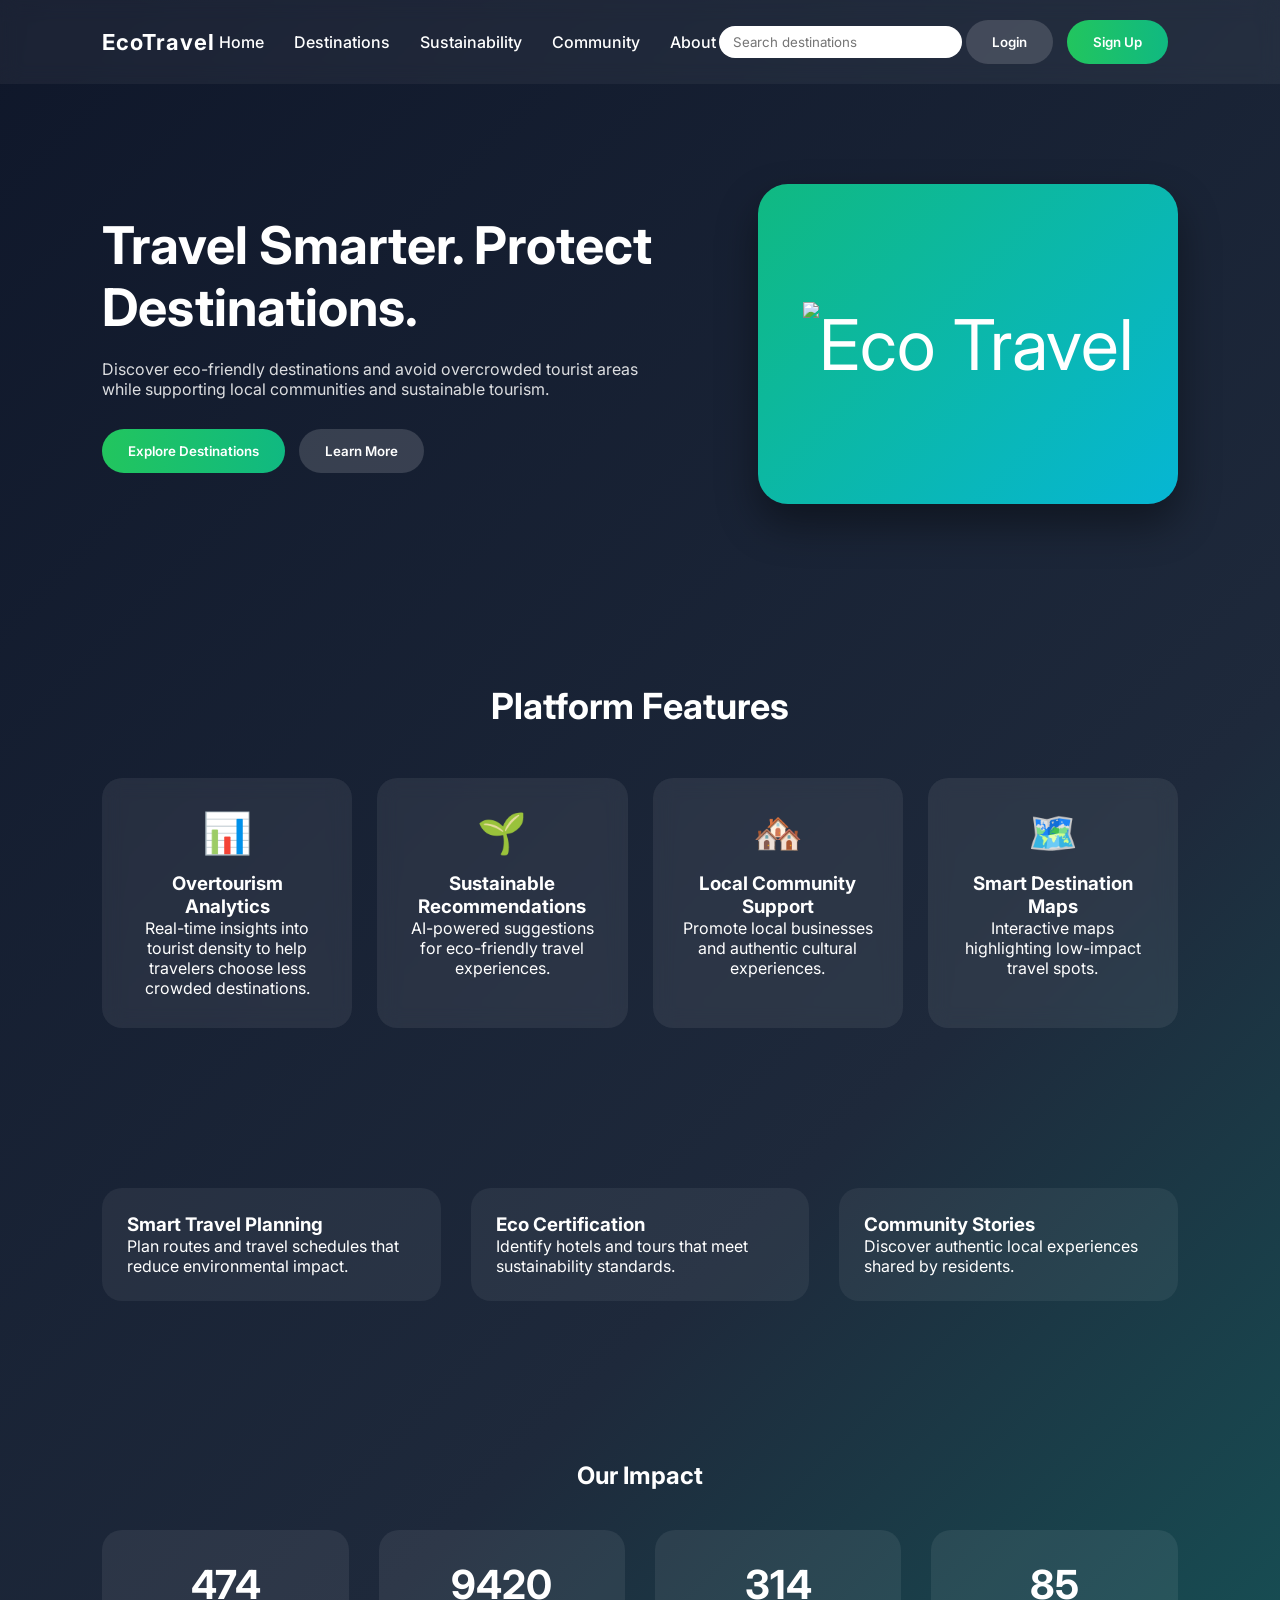
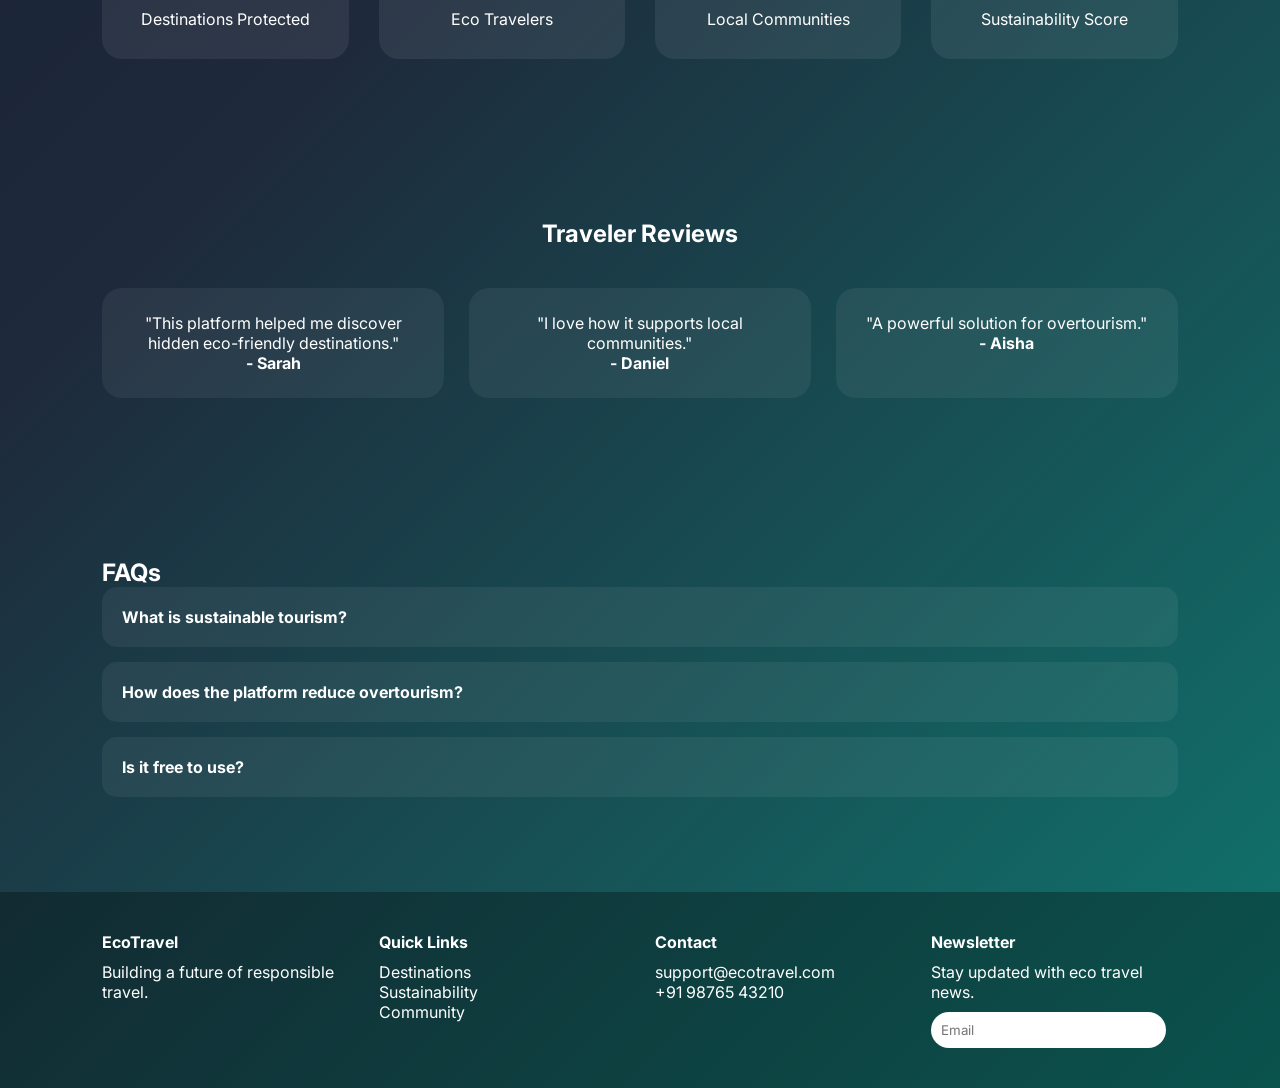
==== index.html @ 47766379 "Add files via upload" ====
<!DOCTYPE html>
<html lang="en">
<head>
<meta charset="UTF-8">
<meta name="viewport" content="width=device-width, initial-scale=1.0">

<title>EcoTravel - Sustainable Tourism Platform</title>

<link href="https://fonts.googleapis.com/css2?family=Inter:wght@300;400;500;600;700&display=swap" rel="stylesheet">

<style>

*{
margin:0;
padding:0;
box-sizing:border-box;
font-family:'Inter',sans-serif;
}

body{
background:linear-gradient(135deg,#0f172a,#1e293b,#0f766e);
color:white;
overflow-x:hidden;
}

/* NAVBAR */

nav{
display:flex;
justify-content:space-between;
align-items:center;
padding:20px 8%;
backdrop-filter: blur(10px);
background:rgba(255,255,255,0.05);
position:sticky;
top:0;
z-index:999;
}

.logo{
font-size:22px;
font-weight:700;
letter-spacing:1px;
}

.menu{
display:flex;
gap:30px;
}

.menu a{
text-decoration:none;
color:white;
font-weight:500;
transition:0.3s;
}

.menu a:hover{
color:#22c55e;
}

.search-box input{
padding:8px 14px;
border:none;
border-radius:20px;
outline:none;
}

.profile{
width:35px;
height:35px;
background:#22c55e;
border-radius:50%;
display:flex;
align-items:center;
justify-content:center;
cursor:pointer;
}

/* HERO */

.hero{
display:flex;
align-items:center;
justify-content:space-between;
padding:100px 8%;
flex-wrap:wrap;
}

.hero-text{
max-width:550px;
}

.hero-text h1{
font-size:52px;
line-height:1.2;
margin-bottom:20px;
}

.hero-text p{
opacity:.85;
margin-bottom:30px;
}

.btn{
padding:14px 26px;
border:none;
border-radius:30px;
margin-right:10px;
cursor:pointer;
font-weight:600;
transition:.3s;
}

.primary{
background:linear-gradient(90deg,#22c55e,#10b981);
color:white;
}

.secondary{
background:rgba(255,255,255,0.15);
color:white;
}

.btn:hover{
transform:translateY(-3px);
box-shadow:0 10px 20px rgba(0,0,0,0.3);
}

.hero-graphic{
width:420px;
height:320px;
background:linear-gradient(135deg,#10b981,#06b6d4);
border-radius:30px;
box-shadow:0 20px 40px rgba(0,0,0,0.4);
display:flex;
align-items:center;
justify-content:center;
font-size:70px;
}

/* FEATURES */

.features{
padding:80px 8%;
text-align:center;
}

.features h2{
margin-bottom:50px;
font-size:36px;
}

.feature-grid{
display:grid;
grid-template-columns:repeat(auto-fit,minmax(220px,1fr));
gap:25px;
}

.feature-card{
background:rgba(255,255,255,0.07);
padding:30px;
border-radius:20px;
backdrop-filter:blur(10px);
transition:.3s;
}

.feature-card:hover{
transform:translateY(-10px);
box-shadow:0 15px 40px rgba(0,0,0,0.4);
}

.feature-icon{
font-size:40px;
margin-bottom:15px;
}

/* CONTENT SECTION */

.content{
padding:80px 8%;
display:grid;
grid-template-columns:repeat(auto-fit,minmax(300px,1fr));
gap:30px;
}

.content-card{
background:rgba(255,255,255,0.06);
padding:25px;
border-radius:20px;
transition:.3s;
}

.content-card:hover{
transform:scale(1.03);
}

/* STATS */

.stats{
padding:80px 8%;
text-align:center;
}

.stat-grid{
display:grid;
grid-template-columns:repeat(auto-fit,minmax(200px,1fr));
gap:30px;
margin-top:40px;
}

.stat{
font-size:40px;
font-weight:700;
}

.stat-card{
background:rgba(255,255,255,0.07);
padding:30px;
border-radius:20px;
}

/* TESTIMONIALS */

.testimonials{
padding:80px 8%;
text-align:center;
}

.testimonial-grid{
display:grid;
grid-template-columns:repeat(auto-fit,minmax(250px,1fr));
gap:25px;
margin-top:40px;
}

.testimonial{
background:rgba(255,255,255,0.06);
padding:25px;
border-radius:20px;
}

/* FAQ */

.faq{
padding:80px 8%;
}

.faq-item{
margin-bottom:15px;
background:rgba(255,255,255,0.06);
padding:20px;
border-radius:15px;
cursor:pointer;
}

.faq-answer{
display:none;
margin-top:10px;
opacity:.8;
}

/* FOOTER */

footer{
background:rgba(0,0,0,0.3);
padding:40px 8%;
display:grid;
grid-template-columns:repeat(auto-fit,minmax(200px,1fr));
gap:30px;
}

footer h4{
margin-bottom:10px;
}

footer input{
padding:10px;
border-radius:20px;
border:none;
margin-top:10px;
}

/* MOBILE */

@media(max-width:768px){

.hero{
flex-direction:column;
text-align:center;
}

.hero-graphic{
margin-top:40px;
width:100%;
}

.menu{
display:none;
}

}

/* AUTH POPUP */

.popup{
position:fixed;
top:0;
left:0;
width:100%;
height:100%;
background:rgba(0,0,0,0.6);
display:none;
align-items:center;
justify-content:center;
z-index:1000;
}

.popup-box{
background:rgba(255,255,255,0.08);
backdrop-filter:blur(12px);
padding:40px;
border-radius:20px;
width:320px;
text-align:center;
}

.popup-box input{
width:100%;
padding:10px;
margin:10px 0;
border:none;
border-radius:10px;
}

#errorMsg{
color:#ff6b6b;
font-size:14px;
}

/* SUCCESS MESSAGE */

.success-popup{
position:fixed;
top:80px;
right:40px;
background:#22c55e;
color:white;
padding:15px 25px;
border-radius:10px;
display:none;
z-index:2000;
font-weight:500;
}

</style>
</head>

<body>

<!-- NAVBAR -->

<nav>

<div class="logo">EcoTravel</div>

<div class="menu">
<a href="index.html">Home</a>
<a href="destinations.html">Destinations</a>
<a href="sustainability.html">Sustainability</a>
<a href="community.html">Community</a>
<a href="about.html">About</a>
</div>
<div class="search-box">
<input type="text" placeholder="Search destinations">
</div>

<div class="auth-buttons">
<button class="btn secondary" onclick="openLogin()">Login</button>
<button class="btn primary" onclick="openSignup()">Sign Up</button>
</div>

</nav>

<!-- HERO -->

<section class="hero">

<div class="hero-text">
<h1>Travel Smarter. Protect Destinations.</h1>

<p>
Discover eco-friendly destinations and avoid overcrowded tourist areas while supporting local communities and sustainable tourism.
</p>

<button class="btn primary">Explore Destinations</button>
<button class="btn secondary">Learn More</button>

</div>
<div class="hero-graphic">
<img src="images/travel.jpg" alt="Eco Travel">
</div>
</section>

<!-- FEATURES -->

<section class="features">

<h2>Platform Features</h2>

<div class="feature-grid">

<div class="feature-card">
<div class="feature-icon">📊</div>
<h3>Overtourism Analytics</h3>
<p>Real-time insights into tourist density to help travelers choose less crowded destinations.</p>
</div>

<div class="feature-card">
<div class="feature-icon">🌱</div>
<h3>Sustainable Recommendations</h3>
<p>AI-powered suggestions for eco-friendly travel experiences.</p>
</div>

<div class="feature-card">
<div class="feature-icon">🏘️</div>
<h3>Local Community Support</h3>
<p>Promote local businesses and authentic cultural experiences.</p>
</div>

<div class="feature-card">
<div class="feature-icon">🗺️</div>
<h3>Smart Destination Maps</h3>
<p>Interactive maps highlighting low-impact travel spots.</p>
</div>

</div>

</section>

<!-- CONTENT -->

<section class="content">

<div class="content-card">
<h3>Smart Travel Planning</h3>
<p>Plan routes and travel schedules that reduce environmental impact.</p>
</div>

<div class="content-card">
<h3>Eco Certification</h3>
<p>Identify hotels and tours that meet sustainability standards.</p>
</div>

<div class="content-card">
<h3>Community Stories</h3>
<p>Discover authentic local experiences shared by residents.</p>
</div>

</section>

<!-- STATS -->

<section class="stats">

<h2>Our Impact</h2>

<div class="stat-grid">

<div class="stat-card">
<div class="stat" data-target="500">0</div>
Destinations Protected
</div>

<div class="stat-card">
<div class="stat" data-target="12000">0</div>
Eco Travelers
</div>

<div class="stat-card">
<div class="stat" data-target="320">0</div>
Local Communities
</div>

<div class="stat-card">
<div class="stat" data-target="85">0</div>
Sustainability Score
</div>

</div>

</section>

<!-- TESTIMONIALS -->

<section class="testimonials">

<h2>Traveler Reviews</h2>

<div class="testimonial-grid">

<div class="testimonial">
<p>"This platform helped me discover hidden eco-friendly destinations."</p>
<b>- Sarah</b>
</div>

<div class="testimonial">
<p>"I love how it supports local communities."</p>
<b>- Daniel</b>
</div>

<div class="testimonial">
<p>"A powerful solution for overtourism."</p>
<b>- Aisha</b>
</div>

</div>

</section>

<!-- FAQ -->

<section class="faq">

<h2>FAQs</h2>

<div class="faq-item">
<h4>What is sustainable tourism?</h4>
<div class="faq-answer">
Travel practices that protect environments and benefit local communities.
</div>
</div>

<div class="faq-item">
<h4>How does the platform reduce overtourism?</h4>
<div class="faq-answer">
It distributes travelers across lesser-known destinations using data insights.
</div>
</div>

<div class="faq-item">
<h4>Is it free to use?</h4>
<div class="faq-answer">
Yes, travelers can explore eco-friendly destinations for free.
</div>
</div>

</section>

<!-- FOOTER -->

<footer>

<div>
<h4>EcoTravel</h4>
<p>Building a future of responsible travel.</p>
</div>

<div>
<h4>Quick Links</h4>
<p>Destinations</p>
<p>Sustainability</p>
<p>Community</p>
</div>

<div>
<h4>Contact</h4>
<p>support@ecotravel.com</p>
<p>+91 98765 43210</p>
</div>

<div>
<h4>Newsletter</h4>
<p>Stay updated with eco travel news.</p>
<input type="email" placeholder="Email">
</div>

</footer>
<!-- AUTH POPUP -->

<div class="popup" id="authPopup">

<div class="popup-box">

<h2 id="popupTitle">Login</h2>

<input type="email" id="email" placeholder="Email">

<input type="password" id="password" placeholder="Password">

<p id="errorMsg"></p>

<button class="btn primary" onclick="submitAuth()">Submit</button>
<button class="btn secondary" onclick="closePopup()">Cancel</button>

</div>

</div>

<!-- SUCCESS POPUP -->

<div class="success-popup" id="successPopup">
<p id="successText"></p>
</div>
<script>

/* Animated counters */

const counters=document.querySelectorAll(".stat");

counters.forEach(counter=>{

const update=()=>{

const target=+counter.getAttribute("data-target");
const count=+counter.innerText;

const inc=target/200;

if(count<target){
counter.innerText=Math.ceil(count+inc);
setTimeout(update,10);
}
else{
counter.innerText=target;
}

};

update();

});

/* FAQ toggle */

document.querySelectorAll(".faq-item").forEach(item=>{
item.addEventListener("click",()=>{
const ans=item.querySelector(".faq-answer");
ans.style.display=ans.style.display==="block"?"none":"block";
});
});
let mode="login"

function openLogin(){
mode="login"
document.getElementById("popupTitle").innerText="Login"
document.getElementById("authPopup").style.display="flex"
}

function openSignup(){
mode="signup"
document.getElementById("popupTitle").innerText="Sign Up"
document.getElementById("authPopup").style.display="flex"
}

function closePopup(){
document.getElementById("authPopup").style.display="none"
document.getElementById("errorMsg").innerText=""
}

function showSuccess(message){

let popup=document.getElementById("successPopup")

document.getElementById("successText").innerText=message

popup.style.display="block"

setTimeout(()=>{
popup.style.display="none"
},3000)

}

function submitAuth(){

let email=document.getElementById("email").value
let password=document.getElementById("password").value

let pattern=/^(?=.*[A-Z])(?=.*[0-9]).{8,}$/

if(mode==="signup"){

if(!pattern.test(password)){

document.getElementById("errorMsg").innerText=
"Password must have 8 characters, 1 number, and 1 uppercase letter"

return
}

localStorage.setItem("email",email)
localStorage.setItem("password",password)

closePopup()

showSuccess("Signup Successful!")

}

if(mode==="login"){

let savedEmail=localStorage.getItem("email")
let savedPassword=localStorage.getItem("password")

if(email===savedEmail && password===savedPassword){

closePopup()

showSuccess("Login Successful!")

}else{

document.getElementById("errorMsg").innerText="Invalid Email or Password"

}

}

}

</script>

</body>
</html>
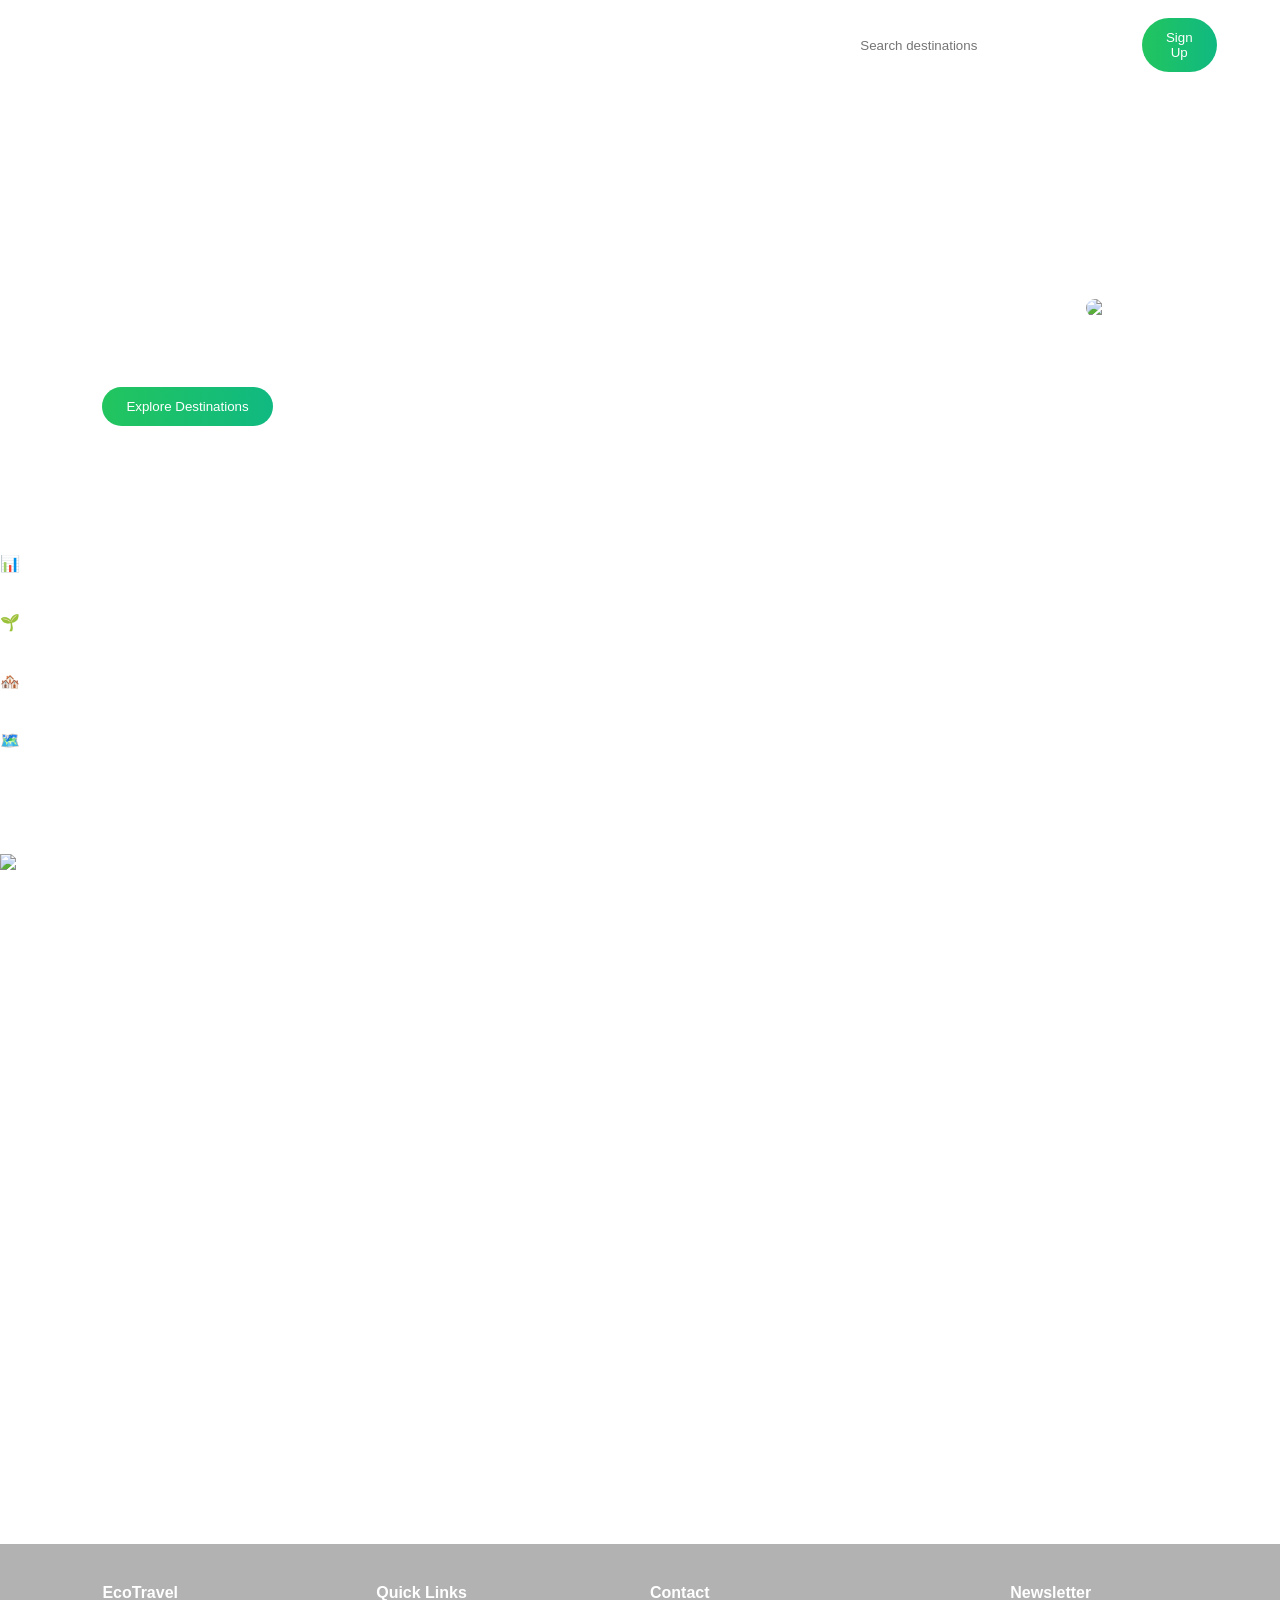
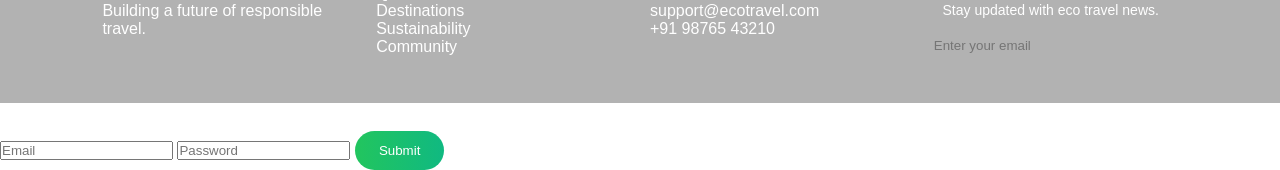
==== commit 8c7cb254: "Refactor index.html structure and styles" ====
--- a/index.html
+++ b/index.html
@@ -1,725 +1,326 @@
 <!DOCTYPE html>
 <html lang="en">
+
 <head>
-<meta charset="UTF-8">
-<meta name="viewport" content="width=device-width, initial-scale=1.0">
-
-<title>EcoTravel - Sustainable Tourism Platform</title>
-
-<link href="https://fonts.googleapis.com/css2?family=Inter:wght@300;400;500;600;700&display=swap" rel="stylesheet">
-
-<style>
-
-*{
-margin:0;
-padding:0;
-box-sizing:border-box;
-font-family:'Inter',sans-serif;
-}
-
-body{
-background:linear-gradient(135deg,#0f172a,#1e293b,#0f766e);
-color:white;
-overflow-x:hidden;
-}
-
-/* NAVBAR */
-
-nav{
-display:flex;
-justify-content:space-between;
-align-items:center;
-padding:20px 8%;
-backdrop-filter: blur(10px);
-background:rgba(255,255,255,0.05);
-position:sticky;
-top:0;
-z-index:999;
-}
-
-.logo{
-font-size:22px;
-font-weight:700;
-letter-spacing:1px;
-}
-
-.menu{
-display:flex;
-gap:30px;
-}
-
-.menu a{
-text-decoration:none;
-color:white;
-font-weight:500;
-transition:0.3s;
-}
-
-.menu a:hover{
-color:#22c55e;
-}
-
-.search-box input{
-padding:8px 14px;
-border:none;
-border-radius:20px;
-outline:none;
-}
-
-.profile{
-width:35px;
-height:35px;
-background:#22c55e;
-border-radius:50%;
-display:flex;
-align-items:center;
-justify-content:center;
-cursor:pointer;
-}
-
-/* HERO */
-
-.hero{
-display:flex;
-align-items:center;
-justify-content:space-between;
-padding:100px 8%;
-flex-wrap:wrap;
-}
-
-.hero-text{
-max-width:550px;
-}
-
-.hero-text h1{
-font-size:52px;
-line-height:1.2;
-margin-bottom:20px;
-}
-
-.hero-text p{
-opacity:.85;
-margin-bottom:30px;
-}
-
-.btn{
-padding:14px 26px;
-border:none;
-border-radius:30px;
-margin-right:10px;
-cursor:pointer;
-font-weight:600;
-transition:.3s;
-}
-
-.primary{
-background:linear-gradient(90deg,#22c55e,#10b981);
-color:white;
-}
-
-.secondary{
-background:rgba(255,255,255,0.15);
-color:white;
-}
-
-.btn:hover{
-transform:translateY(-3px);
-box-shadow:0 10px 20px rgba(0,0,0,0.3);
-}
-
-.hero-graphic{
-width:420px;
-height:320px;
-background:linear-gradient(135deg,#10b981,#06b6d4);
-border-radius:30px;
-box-shadow:0 20px 40px rgba(0,0,0,0.4);
-display:flex;
-align-items:center;
-justify-content:center;
-font-size:70px;
-}
-
-/* FEATURES */
-
-.features{
-padding:80px 8%;
-text-align:center;
-}
-
-.features h2{
-margin-bottom:50px;
-font-size:36px;
-}
-
-.feature-grid{
-display:grid;
-grid-template-columns:repeat(auto-fit,minmax(220px,1fr));
-gap:25px;
-}
-
-.feature-card{
-background:rgba(255,255,255,0.07);
-padding:30px;
-border-radius:20px;
-backdrop-filter:blur(10px);
-transition:.3s;
-}
-
-.feature-card:hover{
-transform:translateY(-10px);
-box-shadow:0 15px 40px rgba(0,0,0,0.4);
-}
-
-.feature-icon{
-font-size:40px;
-margin-bottom:15px;
-}
-
-/* CONTENT SECTION */
-
-.content{
-padding:80px 8%;
-display:grid;
-grid-template-columns:repeat(auto-fit,minmax(300px,1fr));
-gap:30px;
-}
-
-.content-card{
-background:rgba(255,255,255,0.06);
-padding:25px;
-border-radius:20px;
-transition:.3s;
-}
-
-.content-card:hover{
-transform:scale(1.03);
-}
-
-/* STATS */
-
-.stats{
-padding:80px 8%;
-text-align:center;
-}
-
-.stat-grid{
-display:grid;
-grid-template-columns:repeat(auto-fit,minmax(200px,1fr));
-gap:30px;
-margin-top:40px;
-}
-
-.stat{
-font-size:40px;
-font-weight:700;
-}
-
-.stat-card{
-background:rgba(255,255,255,0.07);
-padding:30px;
-border-radius:20px;
-}
-
-/* TESTIMONIALS */
-
-.testimonials{
-padding:80px 8%;
-text-align:center;
-}
-
-.testimonial-grid{
-display:grid;
-grid-template-columns:repeat(auto-fit,minmax(250px,1fr));
-gap:25px;
-margin-top:40px;
-}
-
-.testimonial{
-background:rgba(255,255,255,0.06);
-padding:25px;
-border-radius:20px;
-}
-
-/* FAQ */
-
-.faq{
-padding:80px 8%;
-}
-
-.faq-item{
-margin-bottom:15px;
-background:rgba(255,255,255,0.06);
-padding:20px;
-border-radius:15px;
-cursor:pointer;
-}
-
-.faq-answer{
-display:none;
-margin-top:10px;
-opacity:.8;
-}
-
-/* FOOTER */
-
-footer{
-background:rgba(0,0,0,0.3);
-padding:40px 8%;
-display:grid;
-grid-template-columns:repeat(auto-fit,minmax(200px,1fr));
-gap:30px;
-}
-
-footer h4{
-margin-bottom:10px;
-}
-
-footer input{
-padding:10px;
-border-radius:20px;
-border:none;
-margin-top:10px;
-}
-
-/* MOBILE */
-
-@media(max-width:768px){
-
-.hero{
-flex-direction:column;
-text-align:center;
-}
-
-.hero-graphic{
-margin-top:40px;
-width:100%;
-}
-
-.menu{
-display:none;
-}
-
-}
-
-/* AUTH POPUP */
-
-.popup{
-position:fixed;
-top:0;
-left:0;
-width:100%;
-height:100%;
-background:rgba(0,0,0,0.6);
-display:none;
-align-items:center;
-justify-content:center;
-z-index:1000;
-}
-
-.popup-box{
-background:rgba(255,255,255,0.08);
-backdrop-filter:blur(12px);
-padding:40px;
-border-radius:20px;
-width:320px;
-text-align:center;
-}
-
-.popup-box input{
-width:100%;
-padding:10px;
-margin:10px 0;
-border:none;
-border-radius:10px;
-}
-
-#errorMsg{
-color:#ff6b6b;
-font-size:14px;
-}
-
-/* SUCCESS MESSAGE */
-
-.success-popup{
-position:fixed;
-top:80px;
-right:40px;
-background:#22c55e;
-color:white;
-padding:15px 25px;
-border-radius:10px;
-display:none;
-z-index:2000;
-font-weight:500;
-}
-
-</style>
+  <meta charset="UTF-8">
+  <meta name="viewport" content="width=device-width, initial-scale=1.0">
+
+  <title>EcoTravel - Sustainable Tourism Platform</title>
+
+  <link href="style.css" rel="stylesheet">
 </head>
 
-<body>
-
-<!-- NAVBAR -->
-
-<nav>
-
-<div class="logo">EcoTravel</div>
-
-<div class="menu">
-<a href="index.html">Home</a>
-<a href="destinations.html">Destinations</a>
-<a href="sustainability.html">Sustainability</a>
-<a href="community.html">Community</a>
-<a href="about.html">About</a>
-</div>
-<div class="search-box">
-<input type="text" placeholder="Search destinations">
-</div>
-
-<div class="auth-buttons">
-<button class="btn secondary" onclick="openLogin()">Login</button>
-<button class="btn primary" onclick="openSignup()">Sign Up</button>
-</div>
-
-</nav>
-
-<!-- HERO -->
-
-<section class="hero">
-
-<div class="hero-text">
-<h1>Travel Smarter. Protect Destinations.</h1>
-
-<p>
-Discover eco-friendly destinations and avoid overcrowded tourist areas while supporting local communities and sustainable tourism.
-</p>
-
-<button class="btn primary">Explore Destinations</button>
-<button class="btn secondary">Learn More</button>
-
-</div>
-<div class="hero-graphic">
-<img src="images/travel.jpg" alt="Eco Travel">
-</div>
-</section>
-
-<!-- FEATURES -->
-
-<section class="features">
-
-<h2>Platform Features</h2>
-
-<div class="feature-grid">
-
-<div class="feature-card">
-<div class="feature-icon">📊</div>
-<h3>Overtourism Analytics</h3>
-<p>Real-time insights into tourist density to help travelers choose less crowded destinations.</p>
-</div>
-
-<div class="feature-card">
-<div class="feature-icon">🌱</div>
-<h3>Sustainable Recommendations</h3>
-<p>AI-powered suggestions for eco-friendly travel experiences.</p>
-</div>
-
-<div class="feature-card">
-<div class="feature-icon">🏘️</div>
-<h3>Local Community Support</h3>
-<p>Promote local businesses and authentic cultural experiences.</p>
-</div>
-
-<div class="feature-card">
-<div class="feature-icon">🗺️</div>
-<h3>Smart Destination Maps</h3>
-<p>Interactive maps highlighting low-impact travel spots.</p>
-</div>
-
-</div>
-
-</section>
-
-<!-- CONTENT -->
-
-<section class="content">
-
-<div class="content-card">
-<h3>Smart Travel Planning</h3>
-<p>Plan routes and travel schedules that reduce environmental impact.</p>
-</div>
-
-<div class="content-card">
-<h3>Eco Certification</h3>
-<p>Identify hotels and tours that meet sustainability standards.</p>
-</div>
-
-<div class="content-card">
-<h3>Community Stories</h3>
-<p>Discover authentic local experiences shared by residents.</p>
-</div>
-
-</section>
-
-<!-- STATS -->
-
-<section class="stats">
-
-<h2>Our Impact</h2>
-
-<div class="stat-grid">
-
-<div class="stat-card">
-<div class="stat" data-target="500">0</div>
-Destinations Protected
-</div>
-
-<div class="stat-card">
-<div class="stat" data-target="12000">0</div>
-Eco Travelers
-</div>
-
-<div class="stat-card">
-<div class="stat" data-target="320">0</div>
-Local Communities
-</div>
-
-<div class="stat-card">
-<div class="stat" data-target="85">0</div>
-Sustainability Score
-</div>
-
-</div>
-
-</section>
-
-<!-- TESTIMONIALS -->
-
-<section class="testimonials">
-
-<h2>Traveler Reviews</h2>
-
-<div class="testimonial-grid">
-
-<div class="testimonial">
-<p>"This platform helped me discover hidden eco-friendly destinations."</p>
-<b>- Sarah</b>
-</div>
-
-<div class="testimonial">
-<p>"I love how it supports local communities."</p>
-<b>- Daniel</b>
-</div>
-
-<div class="testimonial">
-<p>"A powerful solution for overtourism."</p>
-<b>- Aisha</b>
-</div>
-
-</div>
-
-</section>
-
-<!-- FAQ -->
-
-<section class="faq">
-
-<h2>FAQs</h2>
-
-<div class="faq-item">
-<h4>What is sustainable tourism?</h4>
-<div class="faq-answer">
-Travel practices that protect environments and benefit local communities.
-</div>
-</div>
-
-<div class="faq-item">
-<h4>How does the platform reduce overtourism?</h4>
-<div class="faq-answer">
-It distributes travelers across lesser-known destinations using data insights.
-</div>
-</div>
-
-<div class="faq-item">
-<h4>Is it free to use?</h4>
-<div class="faq-answer">
-Yes, travelers can explore eco-friendly destinations for free.
-</div>
-</div>
-
-</section>
-
-<!-- FOOTER -->
-
-<footer>
-
-<div>
-<h4>EcoTravel</h4>
-<p>Building a future of responsible travel.</p>
-</div>
-
-<div>
-<h4>Quick Links</h4>
-<p>Destinations</p>
-<p>Sustainability</p>
-<p>Community</p>
-</div>
-
-<div>
-<h4>Contact</h4>
-<p>support@ecotravel.com</p>
-<p>+91 98765 43210</p>
-</div>
-
-<div>
-<h4>Newsletter</h4>
-<p>Stay updated with eco travel news.</p>
-<input type="email" placeholder="Email">
-</div>
-
-</footer>
-<!-- AUTH POPUP -->
-
-<div class="popup" id="authPopup">
-
-<div class="popup-box">
-
-<h2 id="popupTitle">Login</h2>
-
-<input type="email" id="email" placeholder="Email">
-
-<input type="password" id="password" placeholder="Password">
-
-<p id="errorMsg"></p>
-
-<button class="btn primary" onclick="submitAuth()">Submit</button>
-<button class="btn secondary" onclick="closePopup()">Cancel</button>
-
-</div>
-
-</div>
-
-<!-- SUCCESS POPUP -->
-
-<div class="success-popup" id="successPopup">
-<p id="successText"></p>
-</div>
-<script>
-
-/* Animated counters */
-
-const counters=document.querySelectorAll(".stat");
-
-counters.forEach(counter=>{
-
-const update=()=>{
-
-const target=+counter.getAttribute("data-target");
-const count=+counter.innerText;
-
-const inc=target/200;
-
-if(count<target){
-counter.innerText=Math.ceil(count+inc);
-setTimeout(update,10);
-}
-else{
-counter.innerText=target;
-}
-
-};
-
-update();
-
-});
-
-/* FAQ toggle */
-
-document.querySelectorAll(".faq-item").forEach(item=>{
-item.addEventListener("click",()=>{
-const ans=item.querySelector(".faq-answer");
-ans.style.display=ans.style.display==="block"?"none":"block";
-});
-});
-let mode="login"
-
-function openLogin(){
-mode="login"
-document.getElementById("popupTitle").innerText="Login"
-document.getElementById("authPopup").style.display="flex"
-}
-
-function openSignup(){
-mode="signup"
-document.getElementById("popupTitle").innerText="Sign Up"
-document.getElementById("authPopup").style.display="flex"
-}
-
-function closePopup(){
-document.getElementById("authPopup").style.display="none"
-document.getElementById("errorMsg").innerText=""
-}
-
-function showSuccess(message){
-
-let popup=document.getElementById("successPopup")
-
-document.getElementById("successText").innerText=message
-
-popup.style.display="block"
-
-setTimeout(()=>{
-popup.style.display="none"
-},3000)
-
-}
-
-function submitAuth(){
-
-let email=document.getElementById("email").value
-let password=document.getElementById("password").value
-
-let pattern=/^(?=.*[A-Z])(?=.*[0-9]).{8,}$/
-
-if(mode==="signup"){
-
-if(!pattern.test(password)){
-
-document.getElementById("errorMsg").innerText=
-"Password must have 8 characters, 1 number, and 1 uppercase letter"
-
-return
-}
-
-localStorage.setItem("email",email)
-localStorage.setItem("password",password)
-
-closePopup()
-
-showSuccess("Signup Successful!")
-
-}
-
-if(mode==="login"){
-
-let savedEmail=localStorage.getItem("email")
-let savedPassword=localStorage.getItem("password")
-
-if(email===savedEmail && password===savedPassword){
-
-closePopup()
-
-showSuccess("Login Successful!")
-
-}else{
-
-document.getElementById("errorMsg").innerText="Invalid Email or Password"
-
-}
-
-}
-
-}
-
-</script>
-
+<body style="background: transparent;">
+
+  <div class="bg-slider">
+    <div class="slide" style="background-image: url('https://picsum.photos/seed/keralatrip/1200/800')"></div>
+    <div class="slide"
+      style="background-image: url('https://images.unsplash.com/photo-1507525428034-b723cf961d3e?auto=format&fit=crop&w=1920&q=80')">
+    </div>
+    <div class="slide"
+      style="background-image: url('https://images.unsplash.com/photo-1518182170546-076616fdfaaf?auto=format&fit=crop&w=1920&q=80')">
+    </div>
+  </div>
+
+  <!-- NAVBAR -->
+
+  <nav>
+
+    <div class="logo">EcoTravel</div>
+
+    <div class="menu">
+      <a href="index.html">Home</a>
+      <a href="destinations.html">Destinations</a>
+      <a href="education.html">Education</a>
+      <a href="sustainability.html">Sustainability</a>
+      <a href="community.html">Community</a>
+      <a href="posts.html" id="nav-posts-link">Posts</a>
+      <a href="about.html">About</a>
+    </div>
+    <div class="search-box" style="position: relative;">
+      <svg width="18" height="18" fill="none" stroke="var(--text-muted)" viewBox="0 0 24 24" style="position: absolute; left: 16px; top: 50%; transform: translateY(-50%); z-index: 10;"><path stroke-linecap="round" stroke-linejoin="round" stroke-width="2" d="M21 21l-6-6m2-5a7 7 0 11-14 0 7 7 0 0114 0z"></path></svg>
+      <input type="text" id="globalSearchInput" placeholder="Search destinations" style="padding-left: 45px;"
+        oninput="if(window.handleGlobalSearch) window.handleGlobalSearch(this.value);"
+        onfocus="if(window.handleGlobalSearch) window.handleGlobalSearch(this.value);">
+      <div id="searchResults"
+        style="position: absolute; top: 100%; left: 0; right: 0; background: var(--surface-color); border: 1px solid var(--surface-border); border-radius: 8px; display: none; z-index: 1000; max-height: 300px; overflow-y: auto; box-shadow: 0 10px 20px rgba(0,0,0,0.5); margin-top: 5px; text-align: left;">
+      </div>
+    </div>
+
+    <div class="auth-buttons">
+      <button class="btn secondary" onclick="openLogin()">Login</button>
+      <button class="btn primary" onclick="openSignup()">Sign Up</button>
+    </div>
+
+  </nav>
+
+  <!-- HERO -->
+
+  <section class="hero">
+
+    <div class="hero-text">
+      <h1>Travel Smarter. Protect Destinations.</h1>
+
+      <p>
+        Discover eco-friendly destinations and avoid overcrowded tourist areas while supporting local communities and
+        sustainable tourism.
+      </p>
+
+      <button class="btn primary" onclick="window.location.href='destinations.html'">Explore Destinations</button>
+      <button class="btn secondary" onclick="window.location.href='about.html'">Learn More About Us</button>
+
+    </div>
+    <div class="hero-graphic">
+      <img src="https://images.unsplash.com/photo-1506012787146-f92b2d7d6d96?auto=format&fit=crop&w=800&q=80"
+        alt="Eco Travel">
+    </div>
+  </section>
+
+  <!-- FEATURES -->
+
+  <section class="features">
+
+    <h2>Platform Features</h2>
+
+    <div class="feature-grid">
+
+      <div class="feature-card">
+        <div class="feature-icon">📊</div>
+        <h3>Overtourism Analytics</h3>
+        <p>Real-time insights into tourist density to help travelers choose less crowded destinations.</p>
+      </div>
+
+      <div class="feature-card">
+        <div class="feature-icon">🌱</div>
+        <h3>Sustainable Recommendations</h3>
+        <p>AI-powered suggestions for eco-friendly travel experiences.</p>
+      </div>
+
+      <div class="feature-card">
+        <div class="feature-icon">🏘️</div>
+        <h3>Local Community Support</h3>
+        <p>Promote local businesses and authentic cultural experiences.</p>
+      </div>
+
+      <div class="feature-card">
+        <div class="feature-icon">🗺️</div>
+        <h3>Smart Destination Maps</h3>
+        <p>Interactive maps highlighting low-impact travel spots.</p>
+      </div>
+
+    </div>
+
+  </section>
+
+  <!-- ECOSYSTEM SECTION -->
+  <section class="ecosystem-section">
+    <div class="eco-text">
+      <h2>Our Planet's Ecosystem</h2>
+      <p>By traveling sustainably, you actively participate in restoring and preserving the fragile environments that
+        make our world beautiful. Our verified destinations use eco-friendly practices to protect biodiversity, prevent
+        deforestation, and support marine life conservation.</p>
+    </div>
+    <div class="eco-image">
+      <img src="https://images.unsplash.com/photo-1498855926480-d98e83099315?auto=format&fit=crop&w=800&q=80"
+        alt="Ecosystem Restoration">
+    </div>
+  </section>
+
+  <!-- CONTENT -->
+
+  <section class="content">
+
+    <div class="content-card">
+      <h3>Smart Travel Planning</h3>
+      <p>Plan routes and travel schedules that reduce environmental impact.</p>
+    </div>
+
+    <div class="content-card">
+      <h3>Eco Certification</h3>
+      <p>Identify hotels and tours that meet sustainability standards.</p>
+    </div>
+
+    <div class="content-card">
+      <h3>Community Stories</h3>
+      <p>Discover authentic local experiences shared by residents.</p>
+    </div>
+
+  </section>
+
+  <!-- STATS -->
+
+  <section class="stats">
+
+    <h2>Our Impact</h2>
+
+    <div class="stat-grid">
+
+      <div class="stat-card">
+        <div class="stat" data-target="500">0</div>
+        Destinations Protected
+      </div>
+
+      <div class="stat-card">
+        <div class="stat" data-target="12000">0</div>
+        Eco Travelers
+      </div>
+
+      <div class="stat-card">
+        <div class="stat" data-target="320">0</div>
+        Local Communities
+      </div>
+
+      <div class="stat-card">
+        <div class="stat" data-target="85">0</div>
+        Sustainability Score
+      </div>
+
+    </div>
+
+  </section>
+
+  <!-- TESTIMONIALS -->
+
+  <section class="testimonials">
+
+    <h2>Traveler Reviews</h2>
+
+    <div class="testimonial-grid">
+
+      <div class="testimonial">
+        <p>"This platform helped me discover hidden eco-friendly destinations."</p>
+        <b>- Sarah</b>
+      </div>
+
+      <div class="testimonial">
+        <p>"I love how it supports local communities."</p>
+        <b>- Daniel</b>
+      </div>
+
+      <div class="testimonial">
+        <p>"A powerful solution for overtourism."</p>
+        <b>- Aisha</b>
+      </div>
+
+    </div>
+
+  </section>
+
+  <!-- FAQ -->
+
+  <section class="faq">
+
+    <h2>FAQs</h2>
+
+    <div class="faq-item">
+      <h4>What is sustainable tourism?</h4>
+      <div class="faq-answer">
+        Travel practices that protect environments and benefit local communities.
+      </div>
+    </div>
+
+    <div class="faq-item">
+      <h4>How does the platform reduce overtourism?</h4>
+      <div class="faq-answer">
+        It distributes travelers across lesser-known destinations using data insights.
+      </div>
+    </div>
+
+    <div class="faq-item">
+      <h4>Is it free to use?</h4>
+      <div class="faq-answer">
+        Yes, travelers can explore eco-friendly destinations for free.
+      </div>
+    </div>
+
+  </section>
+
+  <!-- FOOTER -->
+
+  <footer>
+
+    <div>
+      <h4>EcoTravel</h4>
+      <p>Building a future of responsible travel.</p>
+    </div>
+
+    <div>
+      <h4>Quick Links</h4>
+      <p>Destinations</p>
+      <p>Sustainability</p>
+      <p>Community</p>
+    </div>
+
+    <div>
+      <h4>Contact</h4>
+      <p>support@ecotravel.com</p>
+      <p>+91 98765 43210</p>
+    </div>
+
+    <div class="newsletter-box" style="text-align: center;">
+      <h4>Newsletter</h4>
+      <p style="color: var(--text-muted); margin-bottom: 10px; font-size: 14px;">Stay updated with eco travel news.</p>
+      <div style="display: flex; gap: 8px; justify-content: center; max-width: 400px; margin: 0 auto;">
+        <input type="email" placeholder="Enter your email"
+          style="padding: 10px; border-radius: 8px; border: 1px solid var(--surface-border); background: var(--bg-color); color: white; flex: 1; outline: none; box-sizing: border-box;">
+      </div>
+    </div>
+
+  </footer>
+  <!-- AUTH POPUP -->
+
+  <div class="popup" id="authPopup">
+
+    <div class="popup-box">
+
+      <h2 id="popupTitle">Login</h2>
+
+      <form autocomplete="off" onsubmit="event.preventDefault(); submitAuth();">
+        <input type="email" id="email" placeholder="Email" autocomplete="off">
+        <input type="password" id="password" placeholder="Password" autocomplete="new-password">
+        <p id="message" style="display:none;"></p>
+        <button type="submit" class="btn primary">Submit</button>
+        <button type="button" class="btn secondary" onclick="closePopup()">Cancel</button>
+      </form>
+
+    </div>
+
+  </div>
+
+  <!-- SUCCESS POPUP -->
+
+  <div class="success-popup" id="successPopup">
+    <p id="successText"></p>
+  </div>
+  <script>
+    let mode = "login"
+
+    function openLogin() {
+      mode = "login"
+      document.getElementById("popupTitle").innerText = "Login"
+      document.getElementById("authPopup").style.display = "flex"
+    }
+
+    function openSignup() {
+      mode = "signup"
+      document.getElementById("popupTitle").innerText = "Sign Up"
+      document.getElementById("authPopup").style.display = "flex"
+    }
+
+    function closePopup() {
+      document.getElementById("authPopup").style.display = "none"
+      document.getElementById("message").innerText = ""
+    }
+
+    function submitAuth() {
+      if (mode === "login") {
+        window.login();
+      } else {
+        window.signup();
+      }
+    }
+  </script>
+  <script src="script.js"></script>
 </body>
-</html>+
+</html>
--- a/style.css
+++ b/style.css
@@ -0,0 +1,176 @@
+*{
+margin:0;
+padding:0;
+box-sizing:border-box;
+font-family:'Inter',sans-serif;
+}
+
+body{
+background:linear-gradient(135deg,#0f172a,#1e293b,#0f766e);
+color:white;
+}
+
+a{
+text-decoration:none;
+color:white;
+}
+
+/* NAVBAR */
+
+nav{
+display:flex;
+justify-content:space-between;
+align-items:center;
+padding:18px 8%;
+background:rgba(255,255,255,0.05);
+backdrop-filter:blur(10px);
+position:sticky;
+top:0;
+}
+
+.logo{
+font-size:22px;
+font-weight:700;
+}
+
+.menu{
+display:flex;
+gap:25px;
+}
+
+.menu a:hover{
+color:#22c55e;
+}
+
+.search-box input{
+padding:8px 12px;
+border-radius:20px;
+border:none;
+outline:none;
+}
+
+.profile{
+width:35px;
+height:35px;
+border-radius:50%;
+background:#22c55e;
+display:flex;
+align-items:center;
+justify-content:center;
+}
+
+/* HERO */
+
+.hero{
+padding:100px 8%;
+display:flex;
+align-items:center;
+justify-content:space-between;
+flex-wrap:wrap;
+}
+
+.hero-text{
+max-width:550px;
+}
+
+.hero-text h1{
+font-size:50px;
+margin-bottom:20px;
+}
+
+.hero-text p{
+opacity:.8;
+margin-bottom:25px;
+}
+
+.btn{
+padding:12px 24px;
+border:none;
+border-radius:30px;
+cursor:pointer;
+margin-right:10px;
+}
+
+.primary{
+background:linear-gradient(90deg,#22c55e,#10b981);
+color:white;
+}
+
+.secondary{
+background:rgba(255,255,255,0.15);
+color:white;
+}
+
+/* SECTIONS */
+
+.section{
+padding:80px 8%;
+text-align:center;
+}
+
+.section h2{
+font-size:34px;
+margin-bottom:40px;
+}
+
+/* CARDS */
+
+.grid{
+display:grid;
+grid-template-columns:repeat(auto-fit,minmax(250px,1fr));
+gap:25px;
+}
+
+.card{
+background:rgba(255,255,255,0.07);
+padding:25px;
+border-radius:20px;
+transition:.3s;
+}
+
+.card:hover{
+transform:translateY(-8px);
+box-shadow:0 15px 30px rgba(0,0,0,0.4);
+}
+
+/* STATS */
+
+.stat{
+font-size:40px;
+font-weight:bold;
+}
+
+/* FOOTER */
+
+footer{
+background:rgba(0,0,0,0.3);
+padding:40px 8%;
+display:grid;
+grid-template-columns:repeat(auto-fit,minmax(200px,1fr));
+gap:20px;
+}
+
+/* MOBILE */
+
+@media(max-width:768px){
+
+.menu{
+display:none;
+}
+
+.hero{
+flex-direction:column;
+text-align:center;
+}
+
+}
+.hero-graphic img{
+width:100%;
+height:100%;
+object-fit:cover;
+border-radius:30px;
+}
+.auth-buttons{
+display:flex;
+gap:10px;
+}
